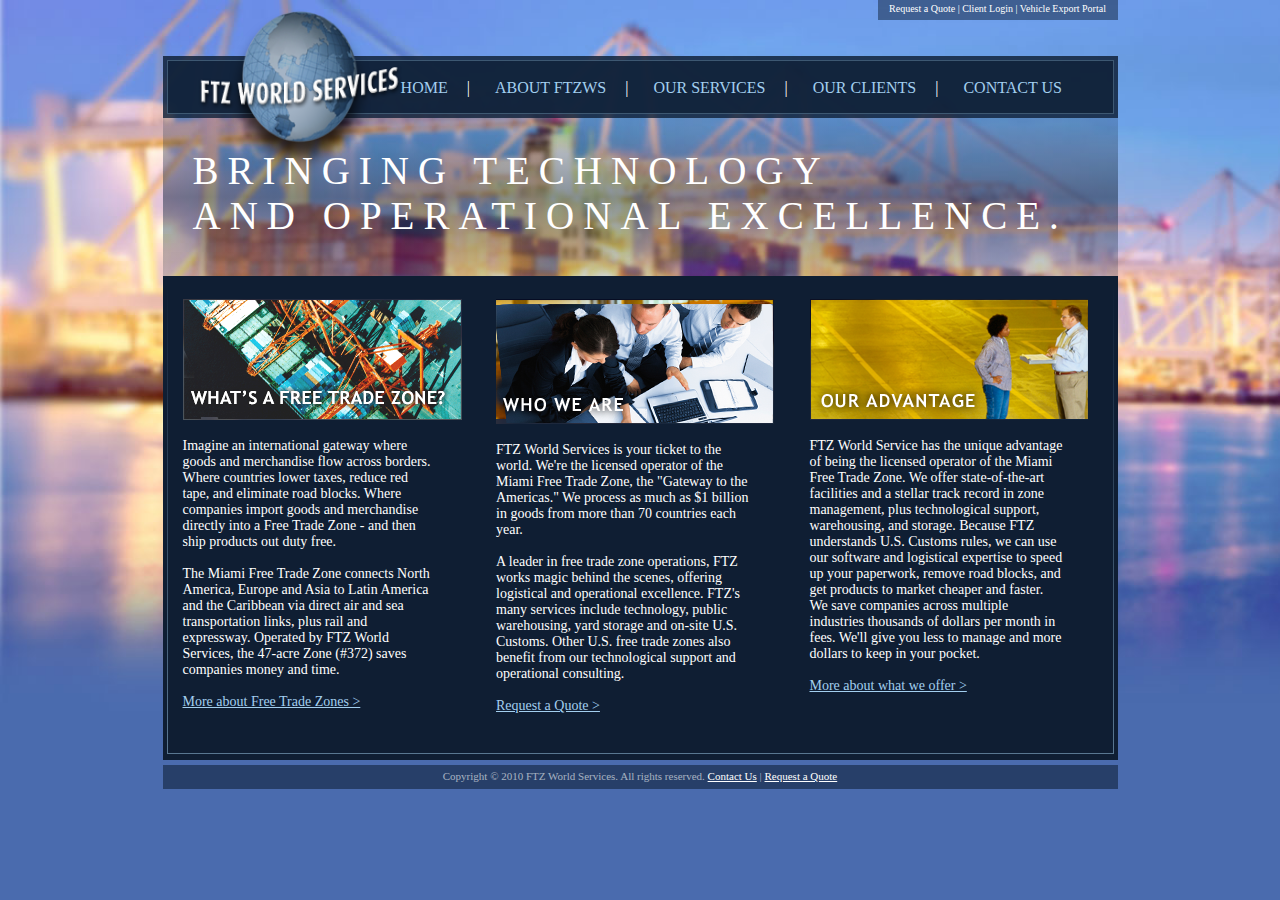
==== task1.2.html @ f373f762 "Add files via upload" ====
<!DOCTYPE html>
<html>
<head>
  <link rel="stylesheet" type=text/css href="task1.2stylesheet.css">
</head>
<body class="body-container">
<div class="options-container">
<a href="#2">Request a Quote</a> |
<a href="#login">Client Login</a> |
<a href="#portal">Vehicle Export Portal</a>
</div>

<div class="navbar-container">

<nav class="navbar">
<div class="navbar-logo"><img src= "logo1.2.png"></div>
<ol>

   <li class="navbar-options"><a href="task1.2.html">HOME</a> </li>
   <li class="navbar-options"><a href="#about">ABOUT FTZWS</a></li> 
   <li class="navbar-options"><a href="ourservices1.2.html">OUR SERVICES</a> </li>
   <li class="navbar-options"><a href="#clients">OUR CLIENTS</a></li> 
   <li class="navbar-options"><a href="#contact">CONTACT US</a></li>
   
</ol>
</nav>
</div>

<h1 class="main-heading">Bringing Technology<br> and operational excellence.

</h1>

<div class="information-container">
<div class="paragraphs-container">
<div class="para-container">
<img src= "tile1.png" class="paragraphimage-settings">
<p>Imagine an international gateway where goods and merchandise flow across borders. Where countries lower taxes, reduce red tape, and eliminate road blocks. Where companies import goods and merchandise directly into a Free Trade Zone - and then ship products out duty free.<br>
<br>
The Miami Free Trade Zone connects North America, Europe and Asia to Latin America and the Caribbean via direct air and sea transportation links, plus rail and expressway. Operated by FTZ World Services, the 47-acre Zone (#372) saves companies money and time.<br><br>

<a href="#1">More about Free Trade Zones > </a>
</p>
</div>
<div class="para-container">
<img src="tile2.png">
<p>FTZ World Services is your ticket to the world. We're the licensed operator of the Miami Free Trade Zone, the "Gateway to the Americas." We process as much as $1 billion in goods from more than 70 countries each year.<br><br>
A leader in free trade zone operations, FTZ works magic behind the scenes, offering logistical and operational excellence. FTZ's many services include technology, public warehousing, yard storage and on-site U.S. Customs. Other U.S. free trade zones also benefit from our technological support and operational consulting.
<br><br>
<a href="#2">Request a Quote ></a>
</p>
</div>
<div class="para-container">
<img src="tile3.png">
<p>FTZ World Service has the unique advantage of being the licensed operator of the Miami Free Trade Zone. We offer state-of-the-art facilities and a stellar track record in zone management, plus technological support, warehousing, and storage. Because FTZ understands U.S. Customs rules, we can use our software and logistical expertise to speed up your paperwork, remove road blocks, and get products to market cheaper and faster. We save companies across multiple industries thousands of dollars per month in fees. We'll give you less to manage and more dollars to keep in your pocket.<br><br>
<a href="#3">More about what we offer ></a>
</p>
</div>
</div>
</div>

<div>
<p class="copyright-container">
Copyright &#169; 2010 FTZ World Services. All rights reserved.
<a href="#contact">Contact Us</a>  |
<a href="#2">Request a Quote</a>
</p>
</div>
</body>
</html>
---- task1.2stylesheet.css ----
body {
  background-image:url('bg.jpg');
  background-size:cover;
  background-attachment:fixed;
}


.body-container{
   width:955px;
   margin:auto;
   margin-top:0;
   font-family:calibri;
   }
.options-container{
    background: rgba(16,34,58,0.5);
    color: white;
    height: 17px;
    width: 240px;
    font-size: 10px;
    padding-top: 3px;
    text-align: center;
    margin-left: 715px;
   
   
   
   
   }
.options-container a{
   color:white;
   text-decoration:none
   }   
.navbar-container{
   padding:4px;
   background:rgba(16,34,58,0.85);
   margin-top: 36px;
   }
.navbar {
    
    height: 50px;
    border: 1px solid rgba(163,207,239,0.3);
    text-align: center;
    padding-top: 2px;
    padding-left: 30px;
    background: rgba(16,34,58,0.85);
    display: flex;
    flex-grow: 0.3;

}
 
  }
.navbar ol{
  list-style-type:none;
  
  padding-left:0;}
.navbar-options{
   display:inline-flex;
   flex-grow:0.3;
   padding-left:15px
   
   }
.navbar li + li::before {
  content: " | ";
  color:white;
  margin-right: 5px;}

.navbar-options a {
   display:inline;
   margin-left:20px;
   text-decoration:none;
   color:#a3cfef;
   
   }
.navbar-options a:hover{
   background-color:rgba(163,207,239,0.7);
   color: white} 
 
.navbar-logo {
  text-align:left;
  width:10px;
  height:10px;
  flex-grow:0.7
  
  
  }
.navbar-logo img{
    width: 205px;
    height: 164px;
    margin-top: -53px
  
  }  
  
.main-heading{
  margin-top:0;
  margin:auto;
  height:98px;
  padding:30px;
  background:linear-gradient(rgba(16,34,58,0.2), rgba(16,34,58,0.5), rgba(16,34,58,0.2));
  color: white;
  font-family: calibri;
  letter-spacing:9px;
  text-transform:uppercase;
  font-weight:500;
  font-size:39px;
  
   }
.information-container{
   background-color:#0f1e33;
   height:470px;
   padding:7px 4px;
   font-family:trebuchet MS;
   
}
.information-container p{
   text-align:left;
   width:90%
  
   }
.paragraphs-container{
   border-width: 1px;
   border-style: solid;
   border-image: linear-gradient(to top, rgba(163,207,239,0.5), rgba(163,207,239,0)) 1;
   height:469px
   }   
.para-container{
   color:white;
   width:30%;
   float:left;
   margin:15px;
   font-size:14px
   
}

.paragraphimage-settings{
  filter:brightness(2)
  }

.para-container a{
     color:#a3cfef
     }
.copyright-container{
background: rgba(16,34,58,0.6);
    color:rgba(253,255,255,0.6);
    
    text-align: center;
    height: 14px;
    padding: 5px;
    font-size: 11px;
    margin-top: 5px;
   }
.copyright-container a{
   color:white
   }
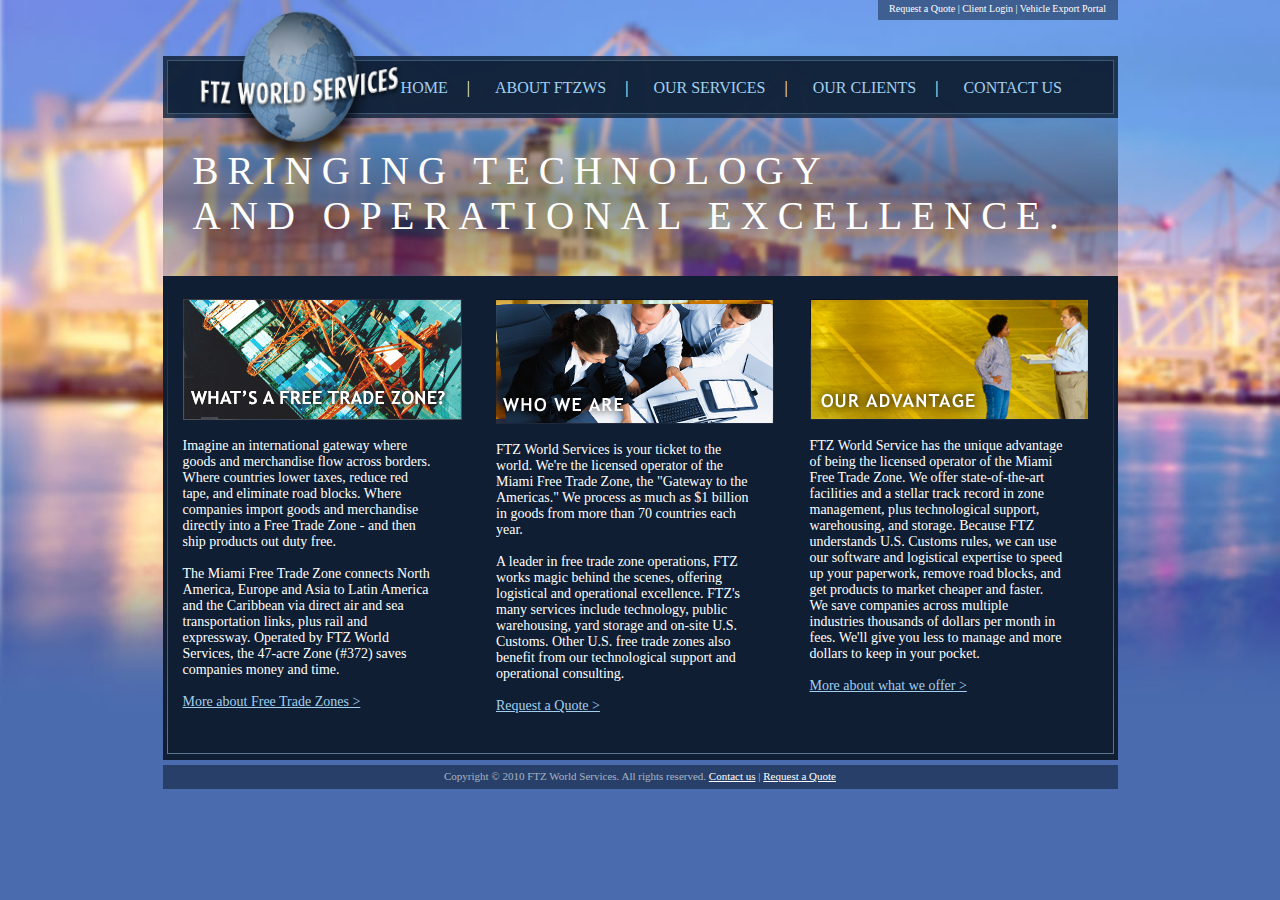
==== commit 9d919da4: "Add files via upload" ====
--- a/task1.2.html
+++ b/task1.2.html
@@ -60,10 +60,11 @@
 
 <div>
 <p class="copyright-container">
-Copyright &#169; 2010 FTZ World Services. All rights reserved.
-<a href="#contact">Contact Us</a>  |
+Copyright © 2010 FTZ World Services. All rights reserved.
+<a href="#contact">Contact us</a>  |
 <a href="#2">Request a Quote</a>
 </p>
 </div>
+
 </body>
 </html>
--- a/task1.2stylesheet.css
+++ b/task1.2stylesheet.css
@@ -147,7 +147,9 @@
     font-size: 11px;
     margin-top: 5px;
    }
-.copyright-container a{
+
+
+.copyright-container  a{
    color:white
-   }
+   
    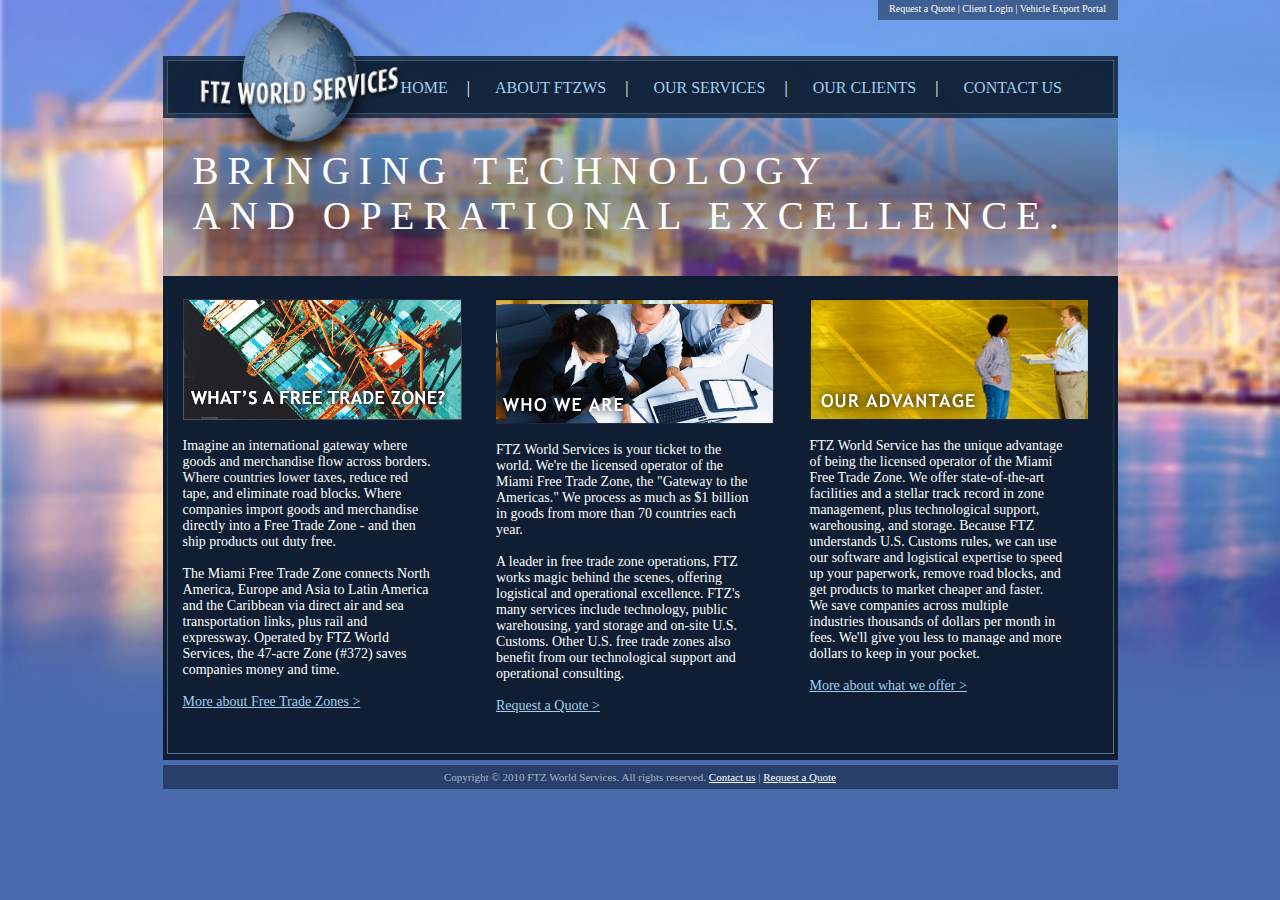
==== commit 80fd928c: "Add files via upload" ====
--- a/task1.2.html
+++ b/task1.2.html
@@ -58,8 +58,8 @@
 </div>
 </div>
 
-<div>
-<p class="copyright-container">
+<div class="copyright-container">
+<p>
 Copyright © 2010 FTZ World Services. All rights reserved.
 <a href="#contact">Contact us</a>  |
 <a href="#2">Request a Quote</a>
--- a/task1.2stylesheet.css
+++ b/task1.2stylesheet.css
@@ -140,7 +140,9 @@
 .copyright-container{
 background: rgba(16,34,58,0.6);
     color:rgba(253,255,255,0.6);
-    
+    display:flex;
+    justify-content:center;
+    align-items:center;
     text-align: center;
     height: 14px;
     padding: 5px;
@@ -148,7 +150,10 @@
     margin-top: 5px;
    }
 
-
+.copyright-container p{
+    
+    }
+ 
 .copyright-container  a{
    color:white
    
